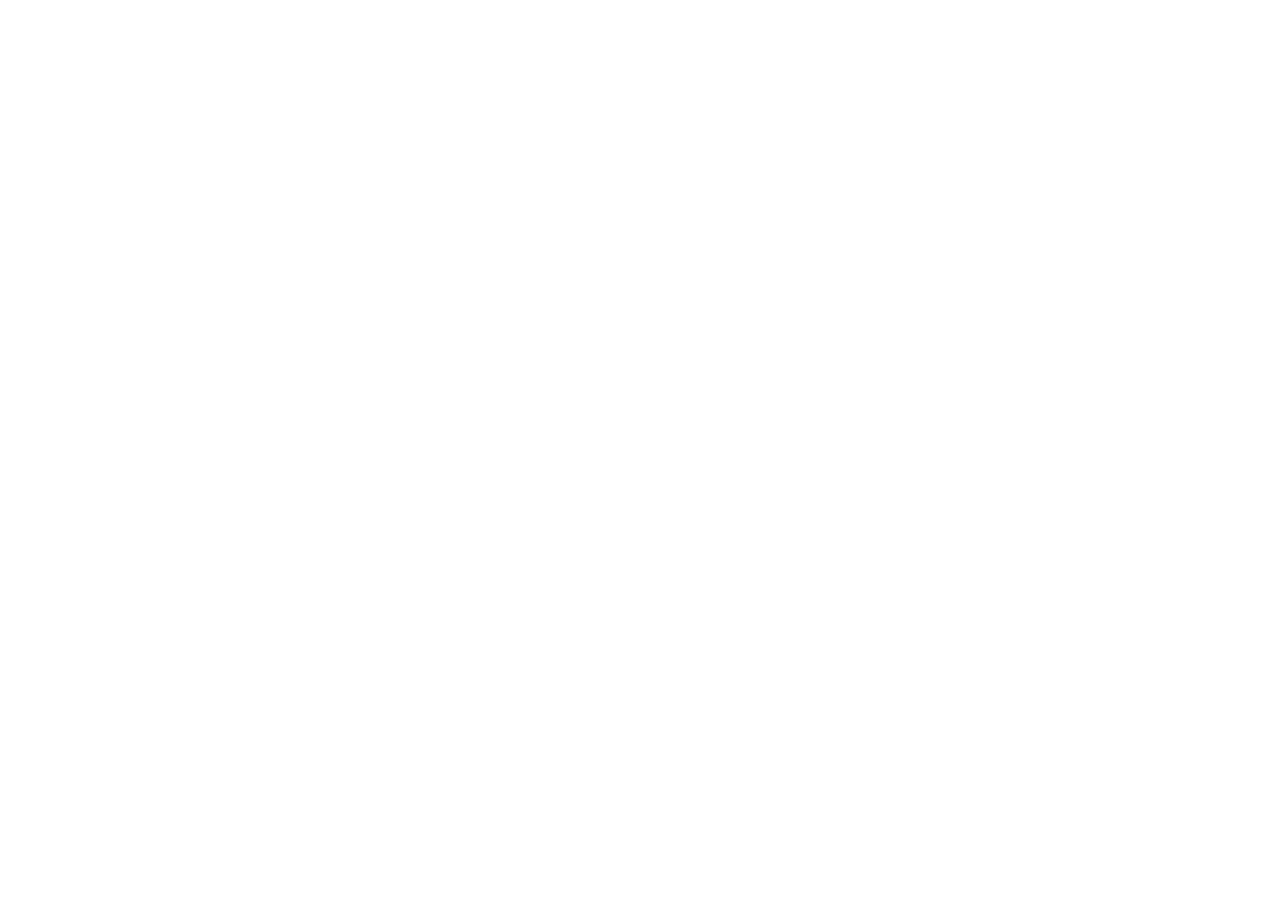
==== homework/resume_page/index.html @ 62f75a08 "resume index.html file is setup" ====
<!DOCTYPE html>
<html lang="en">
<head>
    <meta charset="UTF-8">
    <meta http-equiv="X-UA-Compatible" content="IE=edge">
    <meta name="viewport" content="width=device-width, initial-scale=1.0">
    <title>Grumpy Cat Resume</title>
    <link rel="stylesheet" href="./style.css">
</head>
<body>

</body>
</html>
---- homework/resume_page/style.css ----
h1 {
    color:blue;
    background-color:rgb(66, 12, 15);
    font-size:128px;
    font-family: 'Times New Roman', Times, serif;
    font-style: italic;
}
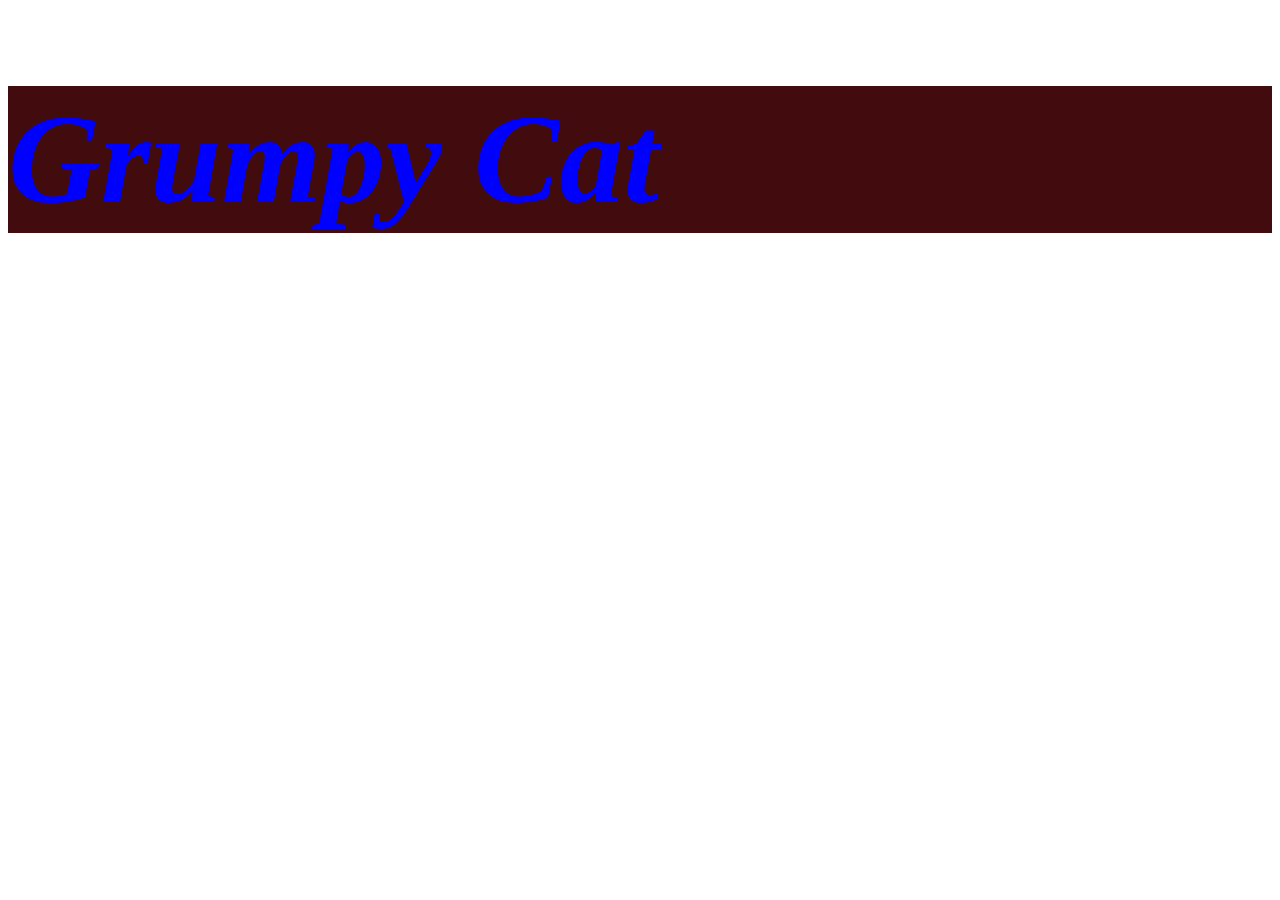
==== commit 36aee1b5: "resume index.html file is setup" ====
--- a/homework/resume_page/index.html
+++ b/homework/resume_page/index.html
@@ -7,6 +7,7 @@
     <title>Grumpy Cat Resume</title>
     <link rel="stylesheet" href="./style.css">
 </head>
+<h1>Grumpy Cat</h1>
 <body>
 
 </body>
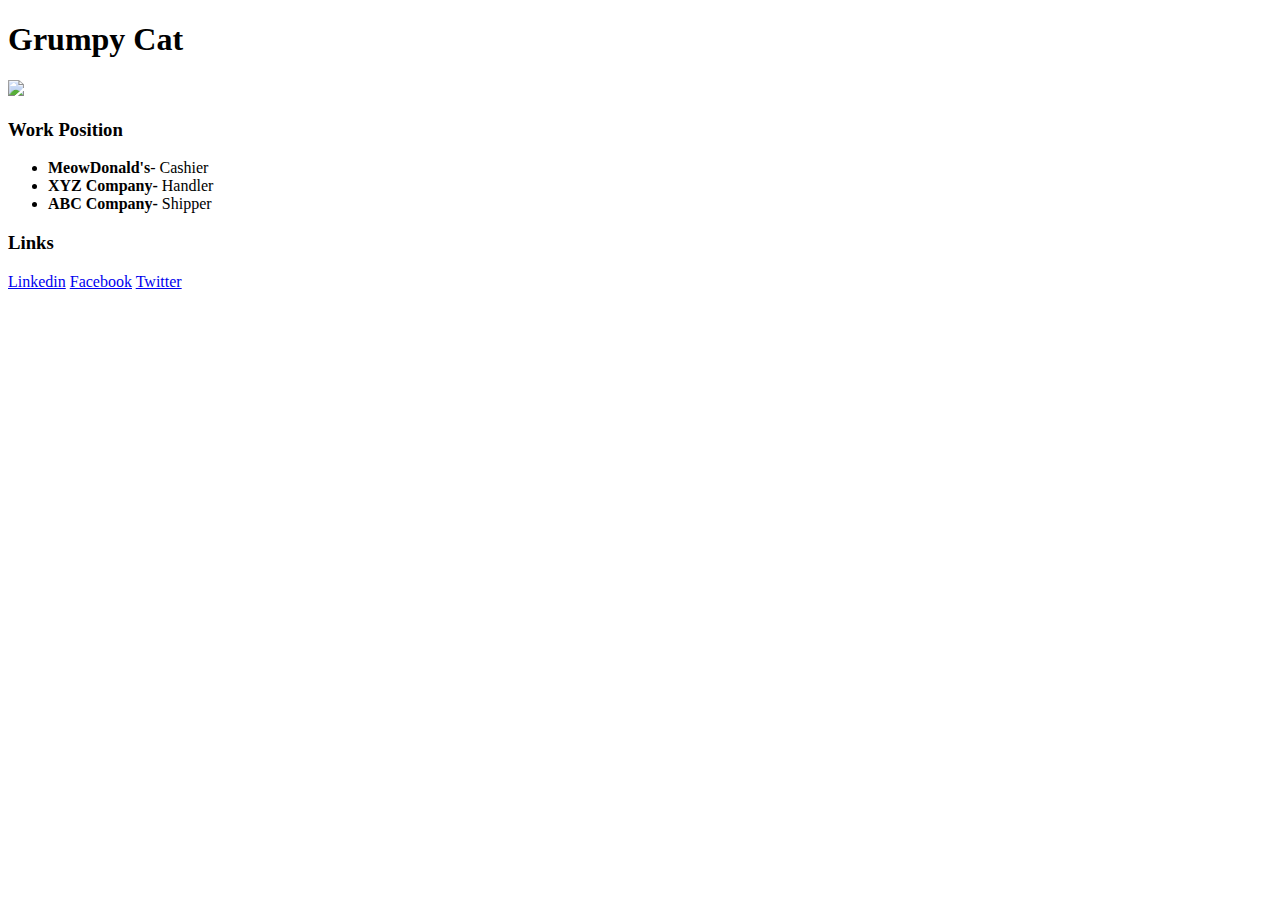
==== commit 1e403036: "resume index.html file is setup" ====
--- a/homework/resume_page/index.html
+++ b/homework/resume_page/index.html
@@ -7,8 +7,23 @@
     <title>Grumpy Cat Resume</title>
     <link rel="stylesheet" href="./style.css">
 </head>
-<h1>Grumpy Cat</h1>
 <body>
-
+    <h1>Grumpy Cat</h1>
+    <img src="https://imgur.com/gpMfn6n.png">
+    <h3>
+        Work Position
+    </h3>
+    <ul>
+        <li><b>MeowDonald's</b>- Cashier</li>
+        <li><b>XYZ Company-</b> Handler</li>
+        <li><b>ABC Company-</b> Shipper</li>
+        <!--make a change to font-->
+    </ul>
+    <h3>
+        Links
+    </h3>
+    <a href="https://www.linkedin.com/">Linkedin</a>
+    <a href="https://www.facebook.com/">Facebook</a>
+    <a href="https://twitter.com/">Twitter</a>
 </body>
 </html>